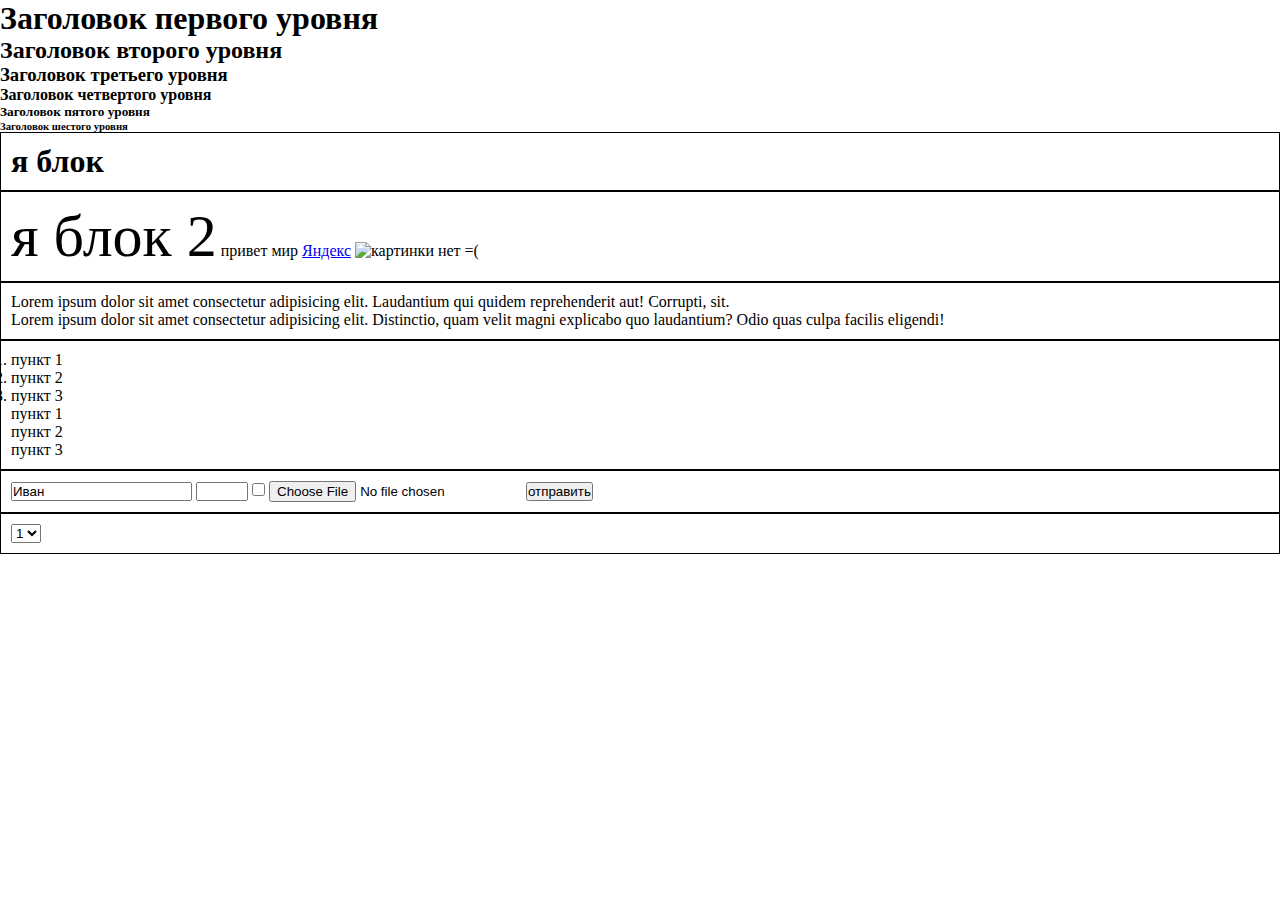
==== index.html @ a6c54a15 "first commit" ====
<!DOCTYPE html>
<html lang="en">
  <head>
    <meta charset="UTF-8" />
    <meta name="viewport" content="width=device-width, initial-scale=1.0" />
    <title>Document</title>

    <link rel="stylesheet" href="index.css" />
  </head>
  <body>
    <h1>Заголовок первого уровня</h1>
    <h2>Заголовок второго уровня</h2>
    <h3>Заголовок третьего уровня</h3>
    <h4>Заголовок четвертого уровня</h4>
    <h5>Заголовок пятого уровня</h5>
    <h6>Заголовок шестого уровня</h6>

    <div>
      <h1>я блок</h1>
    </div>
    <div>
      <span id="block2" class="clBlock2">я блок 2</span>
      <span>привет мир</span>
      <a href="https://yandex.ru" target="_blank">Яндекс</a>
      <img
        src="https://cdn-p.cian.site/images/kvartira-moskva-2y-setunskiy-proezd-2086057438-4.jpg"
        alt="картинки нет =("
      />
    </div>
    <section>
      <div>
        <p>
          Lorem ipsum dolor sit amet consectetur adipisicing elit. Laudantium
          qui quidem reprehenderit aut! Corrupti, sit.
        </p>
        <p>
          Lorem ipsum dolor sit amet consectetur adipisicing elit. Distinctio,
          quam velit magni explicabo quo laudantium? Odio quas culpa facilis
          eligendi!
        </p>
      </div>
      <div>
        <ol>
          <li>пункт 1</li>
          <li>пункт 2</li>
          <li>пункт 3</li>
        </ol>
        <ul>
          <li>пункт 1</li>
          <li>пункт 2</li>
          <li>пункт 3</li>
        </ul>
      </div>
      <div>
        <form action="https://yandex.ru">
          <input type="text" placeholder="введи свое имя" value="Иван" />
          <input type="number" step="5" min="10" max="50" />
          <input type="checkbox" />
          <input type="file" />
          <button type="button" id="submitBtn">отправить</button>
        </form>
      </div>
    </section>
    <div>
      <select name="" id="">
        <option value="1">1</option>
        <option value="2">2</option>
      </select>
    </div>

    <script src="t.js"></script>
  </body>
</html>
---- index.css ----
* {
  margin: 0;
  padding: 0;
  box-sizing: border-box;
}
#block2 {
}
.clBlock2 {
  font-size: 60px;
}
div {
  border: 1px solid black;
  padding: 10px;
  /* margin: 25%; */
  /* background: url("https://cdn-p.cian.site/images/kvartira-moskva-2y-setunskiy-proezd-2086057438-4.jpg"); */
  /* background-repeat: round; */
}
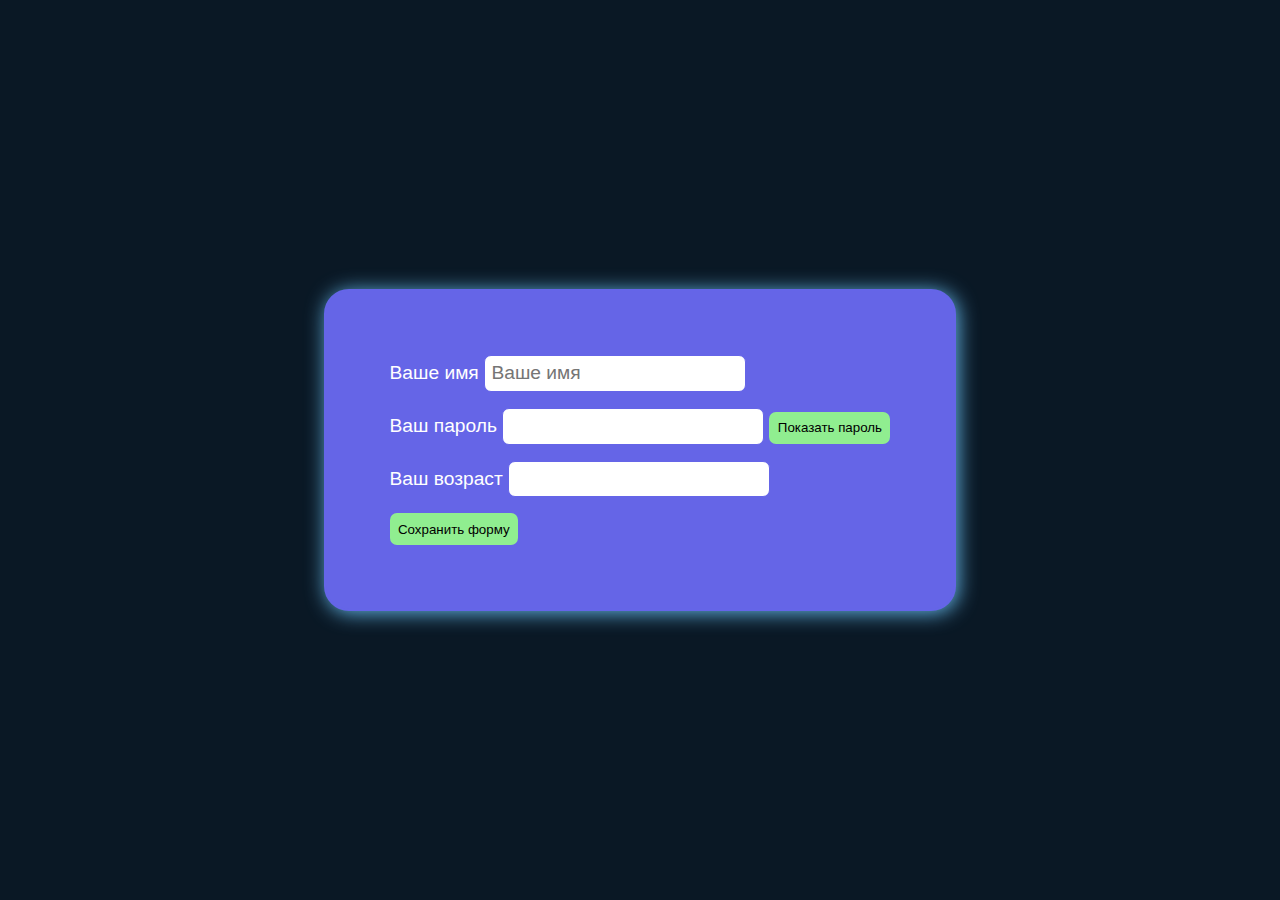
==== commit e89f090f: "upadte code" ====
--- a/index.html
+++ b/index.html
@@ -8,7 +8,7 @@
     <link rel="stylesheet" href="index.css" />
   </head>
   <body>
-    <h1>Заголовок первого уровня</h1>
+    <!--  <h1>Заголовок первого уровня</h1>
     <h2>Заголовок второго уровня</h2>
     <h3>Заголовок третьего уровня</h3>
     <h4>Заголовок четвертого уровня</h4>
@@ -45,7 +45,7 @@
           <li>пункт 2</li>
           <li>пункт 3</li>
         </ol>
-        <ul>
+        <ul>§                                                                                                                                       
           <li>пункт 1</li>
           <li>пункт 2</li>
           <li>пункт 3</li>
@@ -66,8 +66,111 @@
         <option value="1">1</option>
         <option value="2">2</option>
       </select>
+    </div> -->
+    <!--  <div class="container">
+      <div class="card">
+        <div>
+          <h2>я ахуительная аватарка</h2>
+        </div>
+        <div>
+          <p>Lorem ipsum dolor sit amet consectetur adipisicing elit.</p>
+        </div>
+      </div>
+
+      <div class="card">
+        <div>
+          <h2 id="first">я ахуительная аватарка</h2>
+        </div>
+        <div>
+          <p>Lorem ipsum dolor sit amet consectetur adipisicing elit.</p>
+        </div>
+      </div>
+
+      <div class="card">
+        <div>
+          <h2>я ахуительная аватарка</h2>
+        </div>
+        <div>
+          <p>Lorem ipsum dolor sit amet consectetur adipisicing elit.</p>
+        </div>
+      </div>
+
+      <div class="card">
+        <div>
+          <h2>я ахуительная аватарка</h2>
+        </div>
+        <div>
+          <p>Lorem ipsum dolor sit amet consectetur adipisicing elit.</p>
+        </div>
+      </div>
+
+      <div class="card">
+        <div>
+          <h2>я ахуительная аватарка</h2>
+        </div>
+        <div>
+          <p>Lorem ipsum dolor sit amet consectetur adipisicing elit.</p>
+        </div>
+      </div>
+
+      <div class="card">
+        <div>
+          <h2>я ахуительная аватарка</h2>
+        </div>
+        <div>
+          <p>Lorem ipsum dolor sit amet consectetur adipisicing elit.</p>
+        </div>
+      </div>
+
+      <div class="card">
+        <div>
+          <h2>я ахуительная аватарка</h2>
+        </div>
+        <div>
+          <p>Lorem ipsum dolor sit amet consectetur adipisicing elit.</p>
+        </div>
+      </div>
+
+      <div class="card">
+        <div>
+          <h2>я ахуительная аватарка</h2>
+        </div>
+        <div>
+          <p>Lorem ipsum dolor sit amet consectetur adipisicing elit.</p>
+        </div>
+      </div>
+
+      <div class="card">
+        <div>
+          <h2>я ахуительная аватарка</h2>
+        </div>
+        <div>
+          <p>Lorem ipsum dolor sit amet consectetur adipisicing elit.</p>
+        </div>
+      </div>
     </div>
+    <div class="card">
+      <input type="text" placeholder="введи свое имя" class="name" />
+    </div> -->
 
+    <form action="">
+      <div>
+        <label for="name">Ваше имя</label>
+        <input type="text" id="name" placeholder="Ваше имя" />
+      </div>
+      <div>
+        <label for="password">Ваш пароль</label>
+        <input type="password" id="password" />
+        <button type="button" id="hide">Показать пароль</button>
+      </div>
+      <div>
+        <label for="age">Ваш возраст</label>
+        <input type="number" id="age" />
+      </div>
+      <div>
+        <button type="submit">Сохранить форму</button>
+      </div>
+    </form>
     <script src="t.js"></script>
   </body>
 </html>
--- a/index.css
+++ b/index.css
@@ -3,15 +3,82 @@
   padding: 0;
   box-sizing: border-box;
 }
+.container {
+  display: flex;
+  /* flex-direction: column; */
+  /* align-items: center; */
+  flex-wrap: wrap;
+  justify-content: space-between;
+}
+.container > .card {
+  margin-top: 2rem;
+  background-color: aquamarine;
+}
+.name {
+  padding: 10px;
+  font-size: 40px;
+  height: 100px;
+  width: 600px;
+  transition: 0.5s ease-in-out all;
+}
+
+.name:active {
+  background-color: red;
+}
+.name:focus {
+  background-color: blueviolet;
+}
+.name:hover {
+  background-color: pink;
+  border-radius: 25px;
+}
+
 #block2 {
 }
 .clBlock2 {
   font-size: 60px;
 }
+
+body {
+  display: flex;
+  justify-content: center;
+  align-items: center;
+  min-height: 100vh;
+  color: white;
+  font-family: "Segoe UI", Tahoma, Geneva, Verdana, sans-serif;
+  font-size: 1.2rem;
+  background-color: rgb(10, 24, 37);
+}
+
+form {
+  padding: 3rem;
+  border: 2px solid rgb(101, 101, 232);
+  border-radius: 25px;
+  background-color: rgb(101, 101, 231);
+  box-shadow: 2px 2px 20px rgb(101, 183, 231);
+}
 div {
-  border: 1px solid black;
-  padding: 10px;
-  /* margin: 25%; */
-  /* background: url("https://cdn-p.cian.site/images/kvartira-moskva-2y-setunskiy-proezd-2086057438-4.jpg"); */
-  /* background-repeat: round; */
+  margin: 1rem;
 }
+.hidden {
+  display: none;
+}
+button {
+  padding: 0.4rem;
+  border-radius: 7px;
+  border: 2px solid lightgreen;
+  background: lightgreen;
+}
+button:hover {
+  cursor: pointer;
+}
+input {
+  font-size: 1.2rem;
+  padding: 0.4rem;
+  border: 1px solid rgb(101, 101, 232);
+  border-radius: 7px;
+  transition: 0.15s ease-in all;
+}
+input:focus {
+  background-color: rgb(202, 200, 200);
+}
